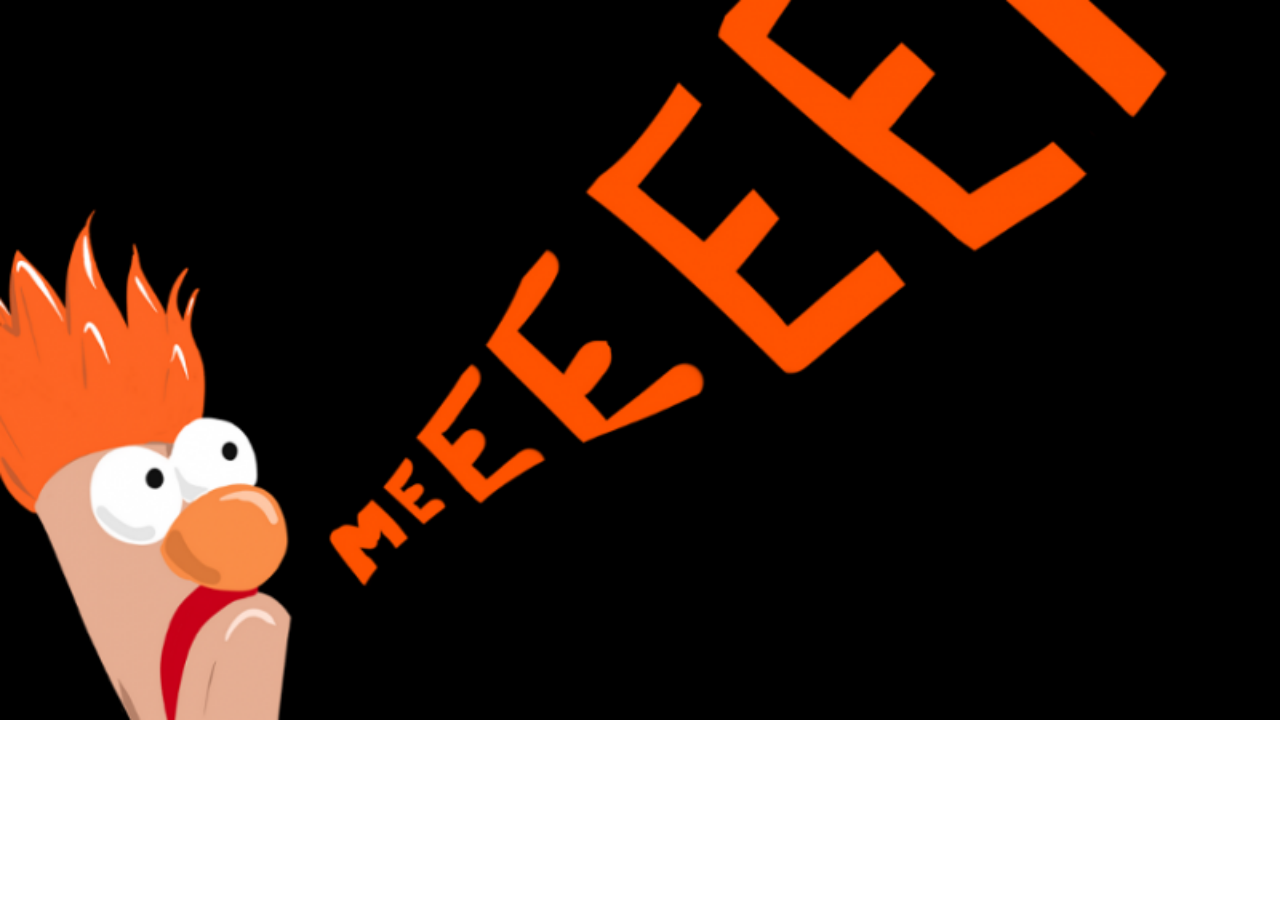
==== dont_click.html @ d4b20c06 "adding new pages" ====
<!DOCTYPE html>
<html lang="en">
<head>
  <meta charset="UTF-8">
  <meta http-equiv="X-UA-Compatible" content="IE=edge">
  <meta name="viewport" content="width=device-width, initial-scale=1.0">
  <title>smh</title>
  <link rel="stylesheet"  href="/css/dont_click.css">
</head>
<body>
  
</body>
</html>
---- css/dont_click.css ----
html {
  background-image: url("/images/meep3.png");
  background-size: cover;
  background-repeat: no-repeat;
}
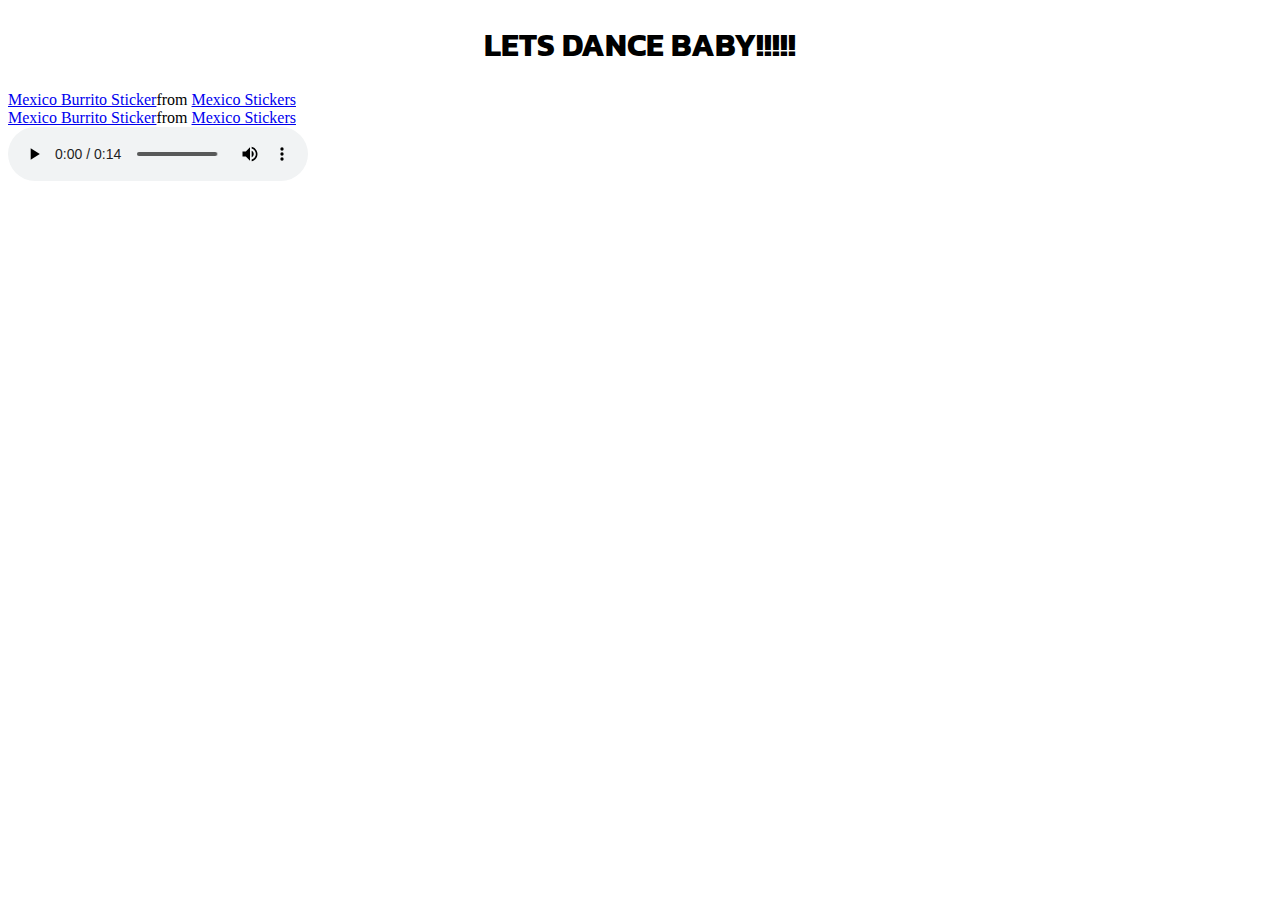
==== commit c4eedc7e: "dont click page" ====
--- a/dont_click.html
+++ b/dont_click.html
@@ -4,10 +4,32 @@
   <meta charset="UTF-8">
   <meta http-equiv="X-UA-Compatible" content="IE=edge">
   <meta name="viewport" content="width=device-width, initial-scale=1.0">
-  <title>smh</title>
+  <title>Regretful</title>
+  <link rel="stylesheet" href="https://cdnjs.cloudflare.com/ajax/libs/animate.css/4.1.1/animate.min.css"/>
+  <!--google fonts-->
   <link rel="stylesheet"  href="/css/dont_click.css">
+  <link rel="preconnect" href="https://fonts.googleapis.com">
+  <link rel="preconnect" href="https://fonts.gstatic.com" crossorigin>
+  <link href="https://fonts.googleapis.com/css2?family=Kanit&display=swap" rel="stylesheet">
 </head>
 <body>
-  
+  <h1>Lets dance baby!!!!!</h1>
+  <!--contain that holds both Gif-->
+  <div>
+  <!-- embedded gif 1-->
+  <div class="tenor-gif-embed" data-postid="18285178" data-share-method="host" data-aspect-ratio="1" data-width="75%">
+    <a href="https://tenor.com/view/mexico-burrito-taco-bell-burritos-burrito-time-gif-18285178">Mexico Burrito Sticker</a>from <a href="https://tenor.com/search/mexico-stickers">Mexico Stickers</a>
+  </div> 
+  <script type="text/javascript" async src="https://tenor.com/embed.js"></script>
+  <!--embedded gif 2-->
+  <div class="tenor-gif-embed" data-postid="18285178" data-share-method="host" data-aspect-ratio="1" data-width="75%">
+    <a href="https://tenor.com/view/mexico-burrito-taco-bell-burritos-burrito-time-gif-18285178">Mexico Burrito Sticker</a>from <a href="https://tenor.com/search/mexico-stickers">Mexico Stickers</a>
+  </div> 
+  <script type="text/javascript" async src="https://tenor.com/embed.js"></script>
+  </div>
+  <!--soundclip that plays automatically-->
+  <audio controls autoplay loop>
+    <source src="/Soundclips/mexican.mp3" type="audio/mp3">
+  </audio>
 </body>
 </html>--- a/css/dont_click.css
+++ b/css/dont_click.css
@@ -1,5 +1,20 @@
 html {
-  background-image: url("/images/meep3.png");
+  background-color: rgb(255, 255, 255);
   background-size: cover;
   background-repeat: no-repeat;
+}
+h1 {
+  display: flex;
+  justify-content:center;
+  align-items: center;
+  font-family: 'Kanit', sans-serif; 
+  text-transform: uppercase;
+  animation: color-change .75s infinite;
+
+}
+
+@keyframes color-change {
+  0%{color:red}
+  50% { color: blue; }
+  100% { color: red; }
 }